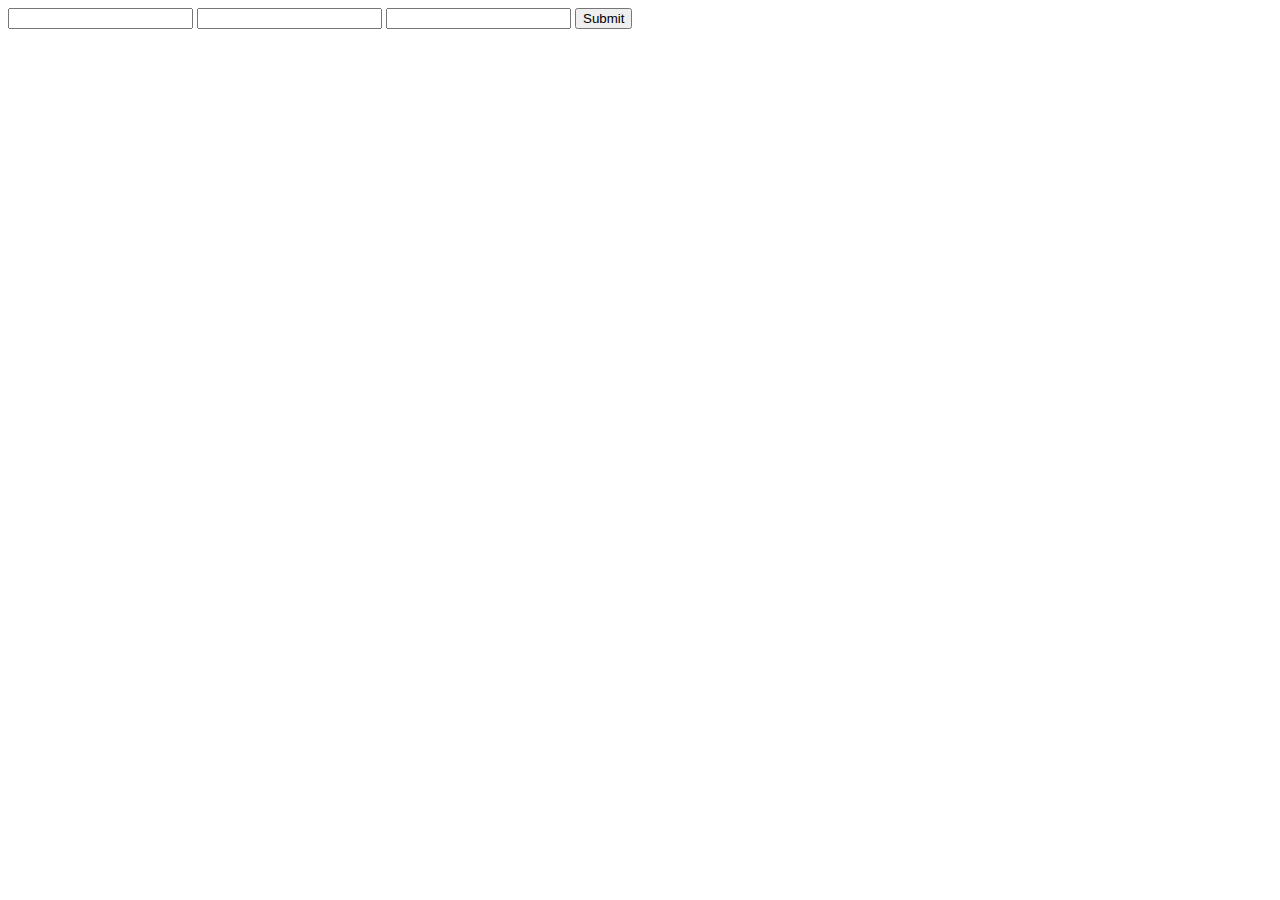
==== src/main/webapp/WEB-INF/views/new_user.html @ 629b1491 "Initial commit" ====
<!DOCTYPE html>
<html xmlns:th="http://www.thymeleaf.org" lang="en">
<head>
  <meta charset="UTF-8">
  <style>
    tr, th {
      margin: 3rem;
      border: 1px solid black;
      background: bisque;
    }
  </style>
  <title>Spring MVC test</title>
</head>
<body>
  <form method="post" action="/users" th:object="${user}">

    <input type="text" th:field="*{id}" >
    <input type="text" th:field="*{email}">
    <input type="text" th:field="*{password}">
    <input type="submit" value="Submit">
  </form>
</body>
</html>
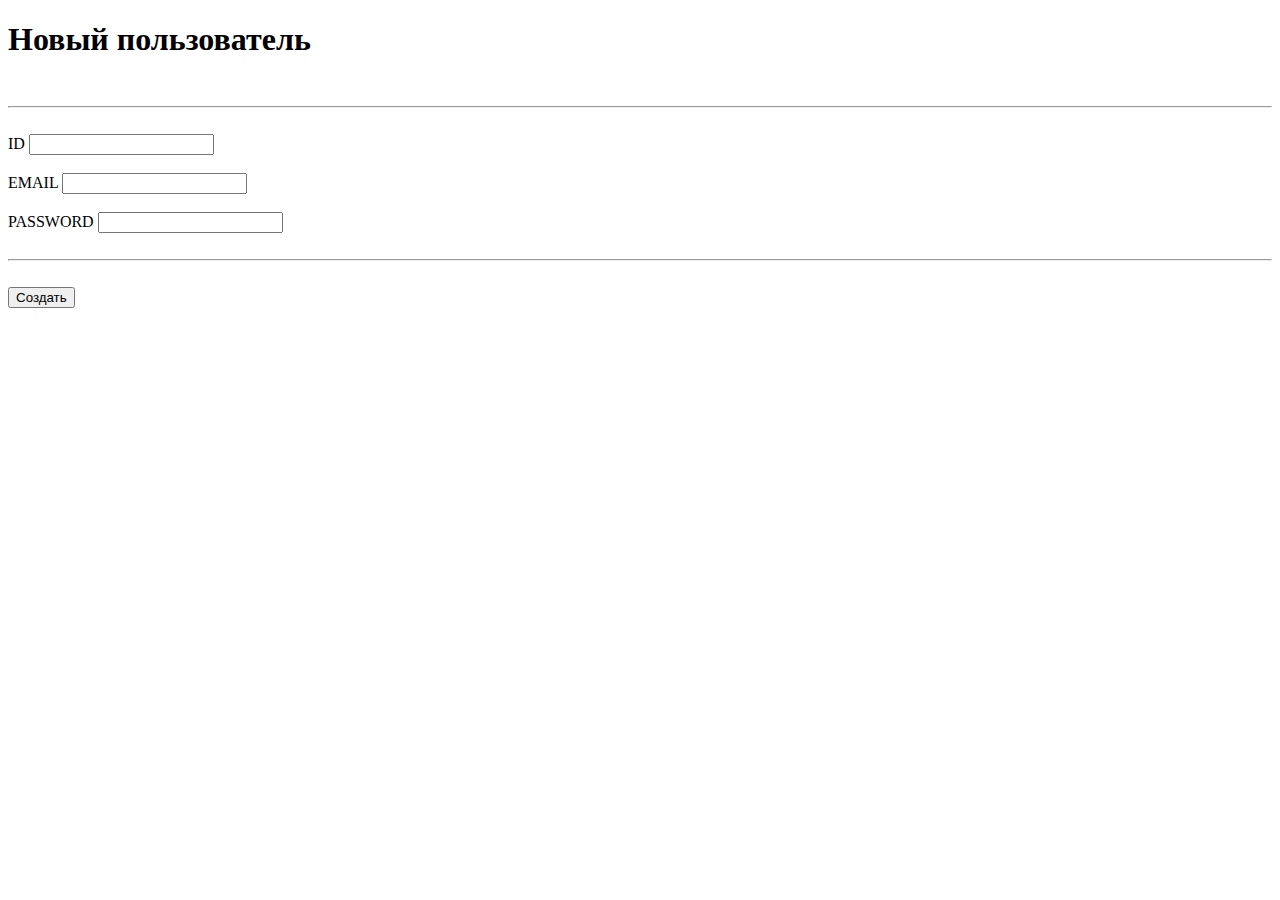
==== commit 094b6d24: "initial commit" ====
--- a/src/main/webapp/WEB-INF/views/new_user.html
+++ b/src/main/webapp/WEB-INF/views/new_user.html
@@ -2,22 +2,39 @@
 <html xmlns:th="http://www.thymeleaf.org" lang="en">
 <head>
   <meta charset="UTF-8">
-  <style>
-    tr, th {
-      margin: 3rem;
-      border: 1px solid black;
-      background: bisque;
-    }
-  </style>
   <title>Spring MVC test</title>
+  <link rel="stylesheet" href="/styles/css/style.css" />
 </head>
+
 <body>
-  <form method="post" action="/users" th:object="${user}">
+  <h1>Новый пользователь</h1>
 
-    <input type="text" th:field="*{id}" >
-    <input type="text" th:field="*{email}">
-    <input type="text" th:field="*{password}">
-    <input type="submit" value="Submit">
+  <br>
+  <hr>
+  <br>
+
+  <form method="post" action="/" th:object="${user}">
+    <div>
+      <label for="id" >ID</label>
+      <input type="text" id="id" name="id" class = "lab1" th:field="*{id}">
+    </div>
+    <br>
+    <div>
+      <label for="email" >EMAIL</label>
+      <input type="text" id="email" name="email" class = "lab2" th:field="*{email}">
+    </div>
+    <br>
+    <div>
+      <label for="password" >PASSWORD</label>
+      <input type="text" id="password" name="password" class = "lab3"
+             th:field="*{password}">
+    </div>
+    <br>
+    <hr>
+    <br>
+    <div>
+        <input type="submit"  value="Создать">
+    </div>
   </form>
 </body>
 </html>